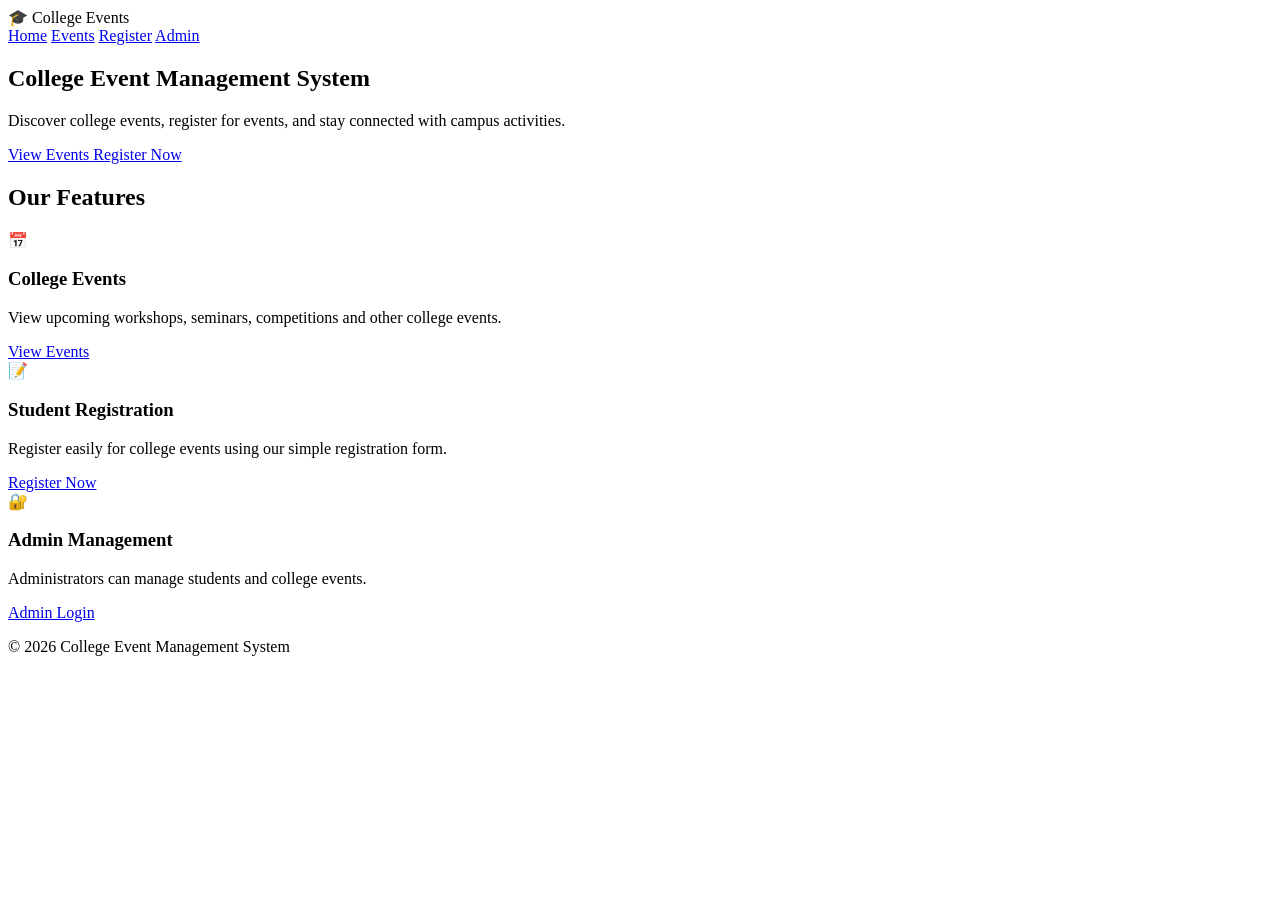
==== templates/index.html @ 7aac8592 "Initial college event management website" ====
<!DOCTYPE html>
<html lang="en">

<head>
    <meta charset="UTF-8">
    <meta name="viewport" content="width=device-width, initial-scale=1.0">

    <title>College Event Management</title>

    <link rel="stylesheet"
          href="{{ url_for('static', filename='style.css') }}">
</head>

<body>

    <!-- ===== NAVBAR ===== -->
    <header class="navbar">

        <div class="logo">
            🎓 College Events
        </div>

        <nav>
            <a href="/">Home</a>
            <a href="/events">Events</a>
            <a href="/register">Register</a>
            <a href="/admin/login">Admin</a>
        </nav>

    </header>


    <!-- ===== HERO SECTION ===== -->
    <section class="hero">

        <div class="hero-content">

            <h1>College Event Management System</h1>

            <p>
                Discover college events, register for events,
                and stay connected with campus activities.
            </p>

            <div class="buttons">

                <a href="/events" class="btn">
                    View Events
                </a>

                <a href="/register" class="btn secondary">
                    Register Now
                </a>

            </div>

        </div>

    </section>


    <!-- ===== FEATURES SECTION ===== -->
    <section class="features">

        <h2>Our Features</h2>

        <div class="feature-grid">

            <!-- College Events -->
            <div class="feature-card">

                <div class="icon">📅</div>

                <h3>College Events</h3>

                <p>
                    View upcoming workshops, seminars,
                    competitions and other college events.
                </p>

                <a href="/events" class="feature-btn">
                    View Events
                </a>

            </div>


            <!-- Student Registration -->
            <div class="feature-card">

                <div class="icon">📝</div>

                <h3>Student Registration</h3>

                <p>
                    Register easily for college events
                    using our simple registration form.
                </p>

                <a href="/register" class="feature-btn">
                    Register Now
                </a>

            </div>


            <!-- Admin Management -->
            <div class="feature-card">

                <div class="icon">🔐</div>

                <h3>Admin Management</h3>

                <p>
                    Administrators can manage students
                    and college events.
                </p>

                <a href="/admin/login" class="feature-btn">
                    Admin Login
                </a>

            </div>

        </div>

    </section>


    <!-- ===== FOOTER ===== -->
    <footer>

        <p>
            © 2026 College Event Management System
        </p>

    </footer>


</body>
</html>
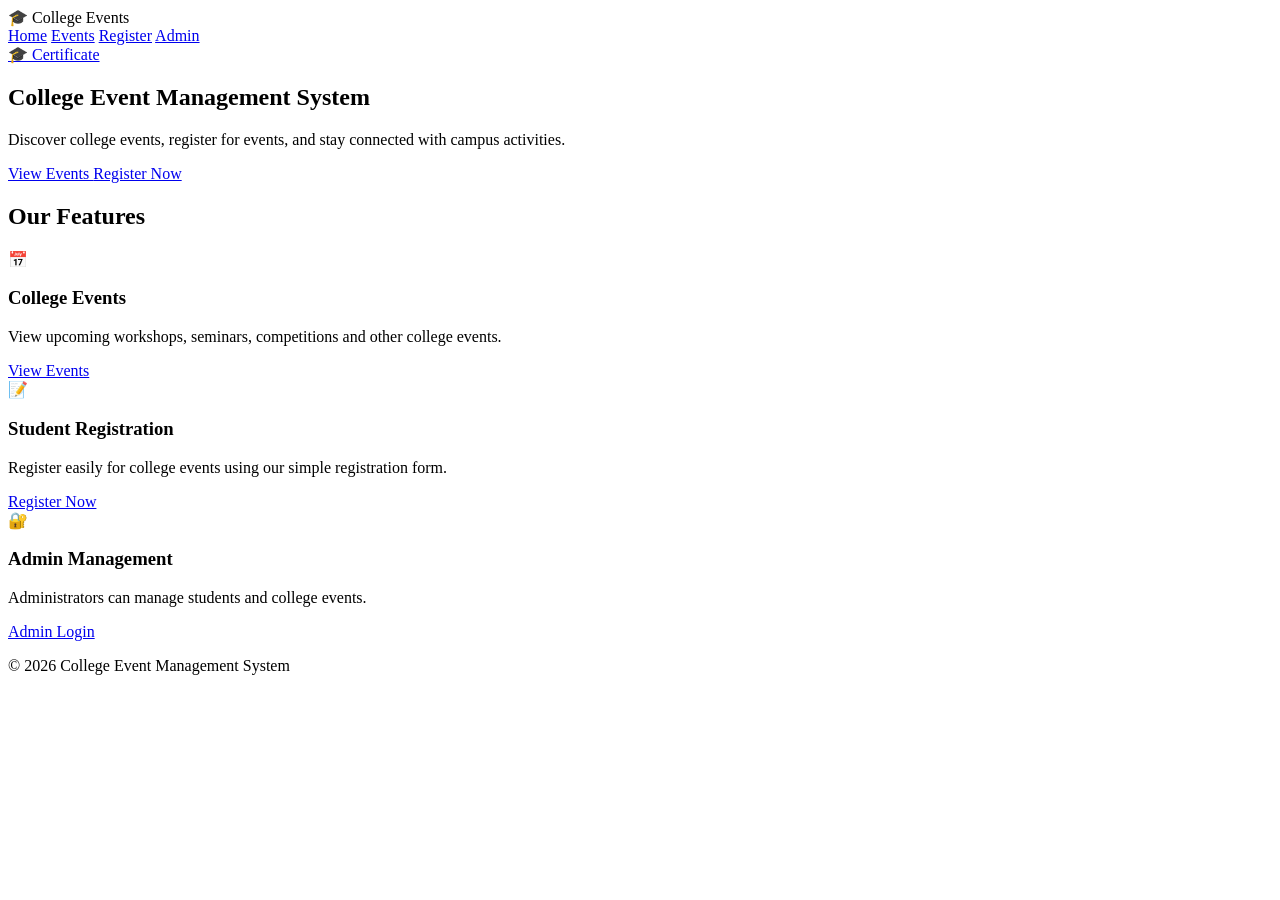
==== commit c161eaa5: "Add certificate option" ====
--- a/templates/index.html
+++ b/templates/index.html
@@ -26,7 +26,7 @@
             <a href="/register">Register</a>
             <a href="/admin/login">Admin</a>
         </nav>
-
+<a href="/download-certificate">🎓 Certificate</a>
     </header>
 
 
